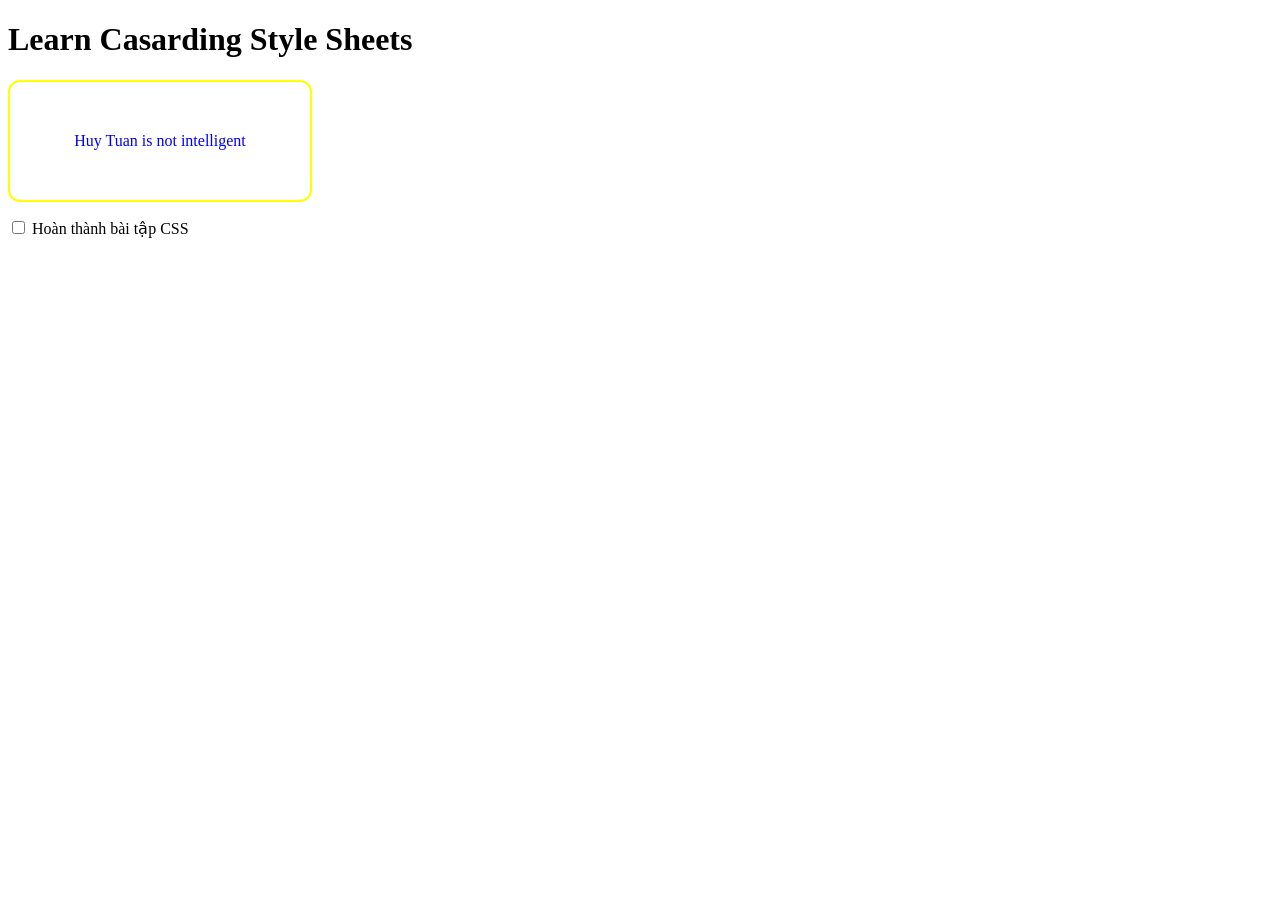
==== Lam_Tuan/index.html @ 3e4c2a11 "lamtuan" ====
<!DOCTYPE html>
<html lang="en">

<head>
    <meta charset="UTF-8">
    <meta name="viewport" content="width=device-width, initial-scale=1.0">
    <link rel="stylesheet" href="style.css">
    <title>Document</title>
</head>

<!-- 
    border: use to format border of element
    general syntax:
        tag {
            border-vị trí: [màu sắc] [kiểu] [độ rộng];
        }
    attributes of format border:
        ▪ border-color
        ▪ border-style
        ▪ border-width
        ▪ border-radius
    
        
-->

<!-- 
    PSEUDO - CLASS
    1. Nhóm Pseudo-class tương tác:
        ▪ :hover: Khi người dùng di chuột qua phần tử (thường dùng cho nút bấm hoặc link).
        ▪ :active: Khi phần tử đang được nhấn giữ chuột.
        ▪ :focus: Khi phần tử đang được chọn (chẳng hạn như đang gõ chữ vào ô Input).

    2. Nhóm Pseudo-class cấu trúc:
        ▪ :first-child: Chọn phần tử con đầu tiên.
        ▪ :last-child: Chọn phần tử con cuối cùng.
        ▪ :nth-child(n): Chọn phần tử thứ n.

    3. Nhóm Pseudo-class trạng thái form:
        ▪ :checked: Khi một checkbox hoặc radio button được chọn.
        ▪ :disabled: Khi một ô nhập liệu bị khóa không cho dùng.
        ▪ :invalid: Khi dữ liệu người dùng nhập vào bị sai định dạng (chẳng hạn gõ email thiếu chữ @).
    
-->

<body>
    <h1>Learn Casarding Style Sheets</h1>
    <p class="p">Huy Tuan is not intelligent</p>

    <!-- Psoudo ex3 -->
    <input type="checkbox" id="task1">
    <label for="task1">Hoàn thành bài tập CSS</label>
</body>

</html>
---- Lam_Tuan/style.css ----
p {
    color: blue;
    /* Thuộc tính color, giá trị blue */
    font-size: 16px;
    /* Thuộc tính cỡ chữ, giá trị 16 pixel */
    text-align: center;
    /* Thuộc tính căn lề, giá trị ở giữa */
    border: yellow solid 2px;
    border-radius: 12px;
    padding: 50px;
    width: 200px;
    /* box-sizing: border-box; */
}

input:checked+label {
    color: grey;
    text-decoration: line-through;
    font-style: italic;
}
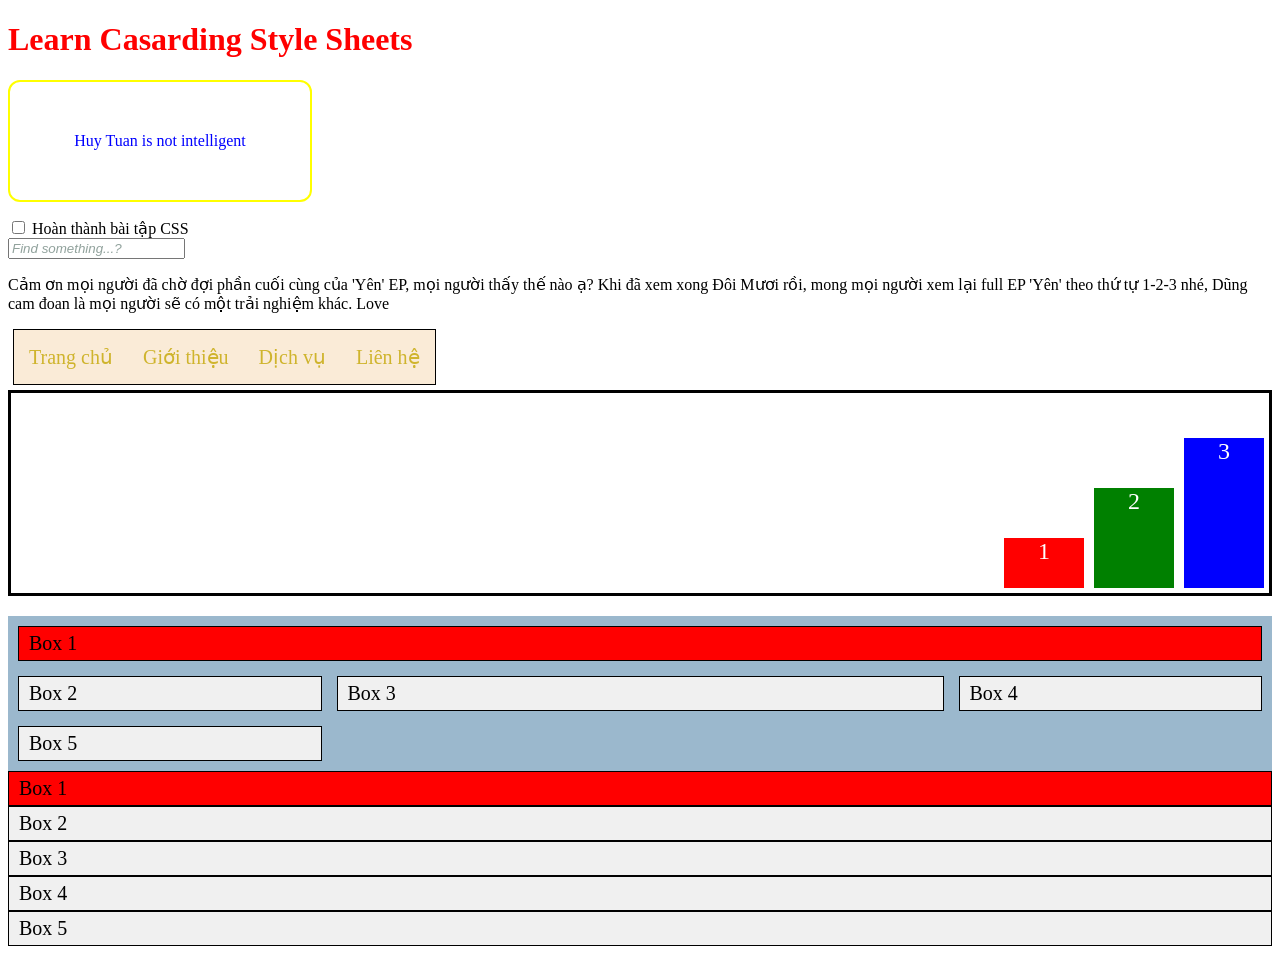
==== commit 02f9f208: "css" ====
--- a/Lam_Tuan/index.html
+++ b/Lam_Tuan/index.html
@@ -40,6 +40,63 @@
         ▪ :disabled: Khi một ô nhập liệu bị khóa không cho dùng.
         ▪ :invalid: Khi dữ liệu người dùng nhập vào bị sai định dạng (chẳng hạn gõ email thiếu chữ @).
     
+    4. Nhóm Pseudo - element tương tác người dùng:
+        ▪ ::selection: Thay đổi màu nền và màu chữ khi người dùng bôi đen (quét chuột) văn bản.
+        ▪ ::placeholder: Thay đổi kiểu dáng cho dòng chữ gợi ý trong ô nhập liệu (input).
+
+-->
+
+<!-- 
+    FLEXBOX
+    Các thuộc tính cốt lõi:
+        ▪ display: flex: Kích hoạt chế độ Flex.
+        ▪ justify-content: Căn chỉnh dọc theo trục chính (trái, phải, giữa, giãn đều).
+        ▪ align-items: Căn chỉnh theo trục vuông góc.
+        ▪ flex-direction: Xếp các phần tử theo hàng (row – mặc định) hay cột (column).
+        ▪ flex-wrap: Cho phép phần tử tràn xuống dòng hay không.
+        ▪ flex-flow: là sự kết hợp của flex-direction và flex-wrap.
+    
+        "justify-content" có các giá trị: (thay từng giá trị vào class "container" xem kết quả) 
+            ▪ flex-start (mặc định): Các phần tử dồn về bên trái. 
+                vd: | 1 2 3                         |
+            ▪ flex-end: Các phần tử dồn về bên phải. 
+                vd: |                         1 2 3 |
+            ▪ center: Các phần tử được gom lại và đặt chính giữa hàng.
+                vd: |          1 2 3               |
+            ▪ space-around: Khoảng trống được chia đều vào hai bên của mỗi phần tử.
+                vd: |   1       2       3   |
+            ▪ space-between: Khoảng trống nằm giữa các phần tử.
+                vd: |1            2             3|
+            ▪ space-evenly: Mọi khoảng cách đều bằng nhau tuyệt đối.
+                vd: |    1      2      3    |
+        
+        "align-items" có các giá trị: (thay từng giá trị vào class "container" xem kết quả)
+            ▪ stretch: Các phần tử con sẽ tự động "giãn" ra để lấp đầy toàn bộ chiều cao (hoặc chiều rộng, tùy trục) của phần tử cha.
+            ▪ center: Các phần tử được căn chính giữa theo trục vuông góc. Kết hợp với justify-content: center để căn một phần tử vào đúng tâm của khung hình.
+            ▪ flex-start: Các phần tử được dồn về phía bắt đầu của trục vuông góc. Nếu dàn hàng ngang, chúng sẽ "dính" lên đỉnh.
+            ▪ flex-end: Các phần tử được dồn về phía kết thúc của trục vuông góc. Nếu dàn hàng ngang, chúng sẽ "chạm sàn".
+            ▪ baseline: Các phần tử được căn chỉnh sao cho đường chân chữ (baseline) của chúng thẳng hàng với nhau.
+        
+            *NOTE: 
+                ▪ align-items: Dùng cho một hàng duy nhất. Nó căn chỉnh các phần tử bên trong hàng đó.
+                ▪ align-content: Chỉ dùng khi có nhiều hàng (khi dùng flex-wrap: wrap). Nó căn chỉnh khoảng cách giữa các hàng với nhau.
+
+        "flex-direction" có các giá trị:
+            ▪ row (Mặc định): Xếp từ trái sang phải.
+            ▪ row-reverse: Xếp từ phải sang trái (phần tử số 1 sẽ nằm ngoài cùng bên phải).
+            ▪ column: Xếp từ trên xuống dưới (biến hàng ngang thành cột dọc).
+            ▪ column-reverse: Xếp từ dưới lên trên.
+
+        "flex-wrap" có các giá trị:
+            ▪ nowrap (Mặc định): Tất cả dồn vào 1 hàng. Có thể gây tràn hoặc méo phần tử.
+            ▪ wrap: Nếu hết chỗ, phần tử tự động nhảy xuống hàng tiếp theo. Đây là giá trị
+            "vàng" để làm danh sách sản phẩm trên Web.
+            ▪ wrap-reverse: Thay vì xuống dưới, phần tử mới sẽ nhảy lên... phía trên.
+-->
+
+<!-- 
+    GRID
+
 -->
 
 <body>
@@ -47,8 +104,50 @@
     <p class="p">Huy Tuan is not intelligent</p>
 
     <!-- Psoudo ex3 -->
-    <input type="checkbox" id="task1">
+    <input type="checkbox" class="task1">
     <label for="task1">Hoàn thành bài tập CSS</label>
+    <br>
+    <!-- Psoudo ex4 -->
+    <input type="text" class="task2" placeholder="Find something...?">
+    <p>
+        Cảm ơn mọi người đã chờ đợi phần cuối cùng của 'Yên' EP, mọi người thấy thế nào ạ? Khi đã xem xong Đôi Mươi rồi, mong mọi người xem lại full EP 'Yên' theo thứ tự 1-2-3 nhé, Dũng cam đoan là mọi người sẽ có một trải nghiệm khác. Love
+    </p>
+
+    <!-- FLEXBOX -->
+    <nav>
+        <ul>
+            <li><a href="#">Trang chủ</a></li>
+            <li><a href="#">Giới thiệu</a></li>
+            <li><a href="#">Dịch vụ</a></li>
+            <li><a href="#">Liên hệ</a></li>
+        </ul>
+    </nav>
+
+    <!-- Flex -->
+    <div class="container">
+        <div class="box small">1</div>
+        <div class="box medium">2</div>
+        <div class="box large">3</div>
+    </div>
+
+
+    <!-- Grid -->
+    <section class="container1">
+        <div class="item it1">Box 1</div>
+        <div class="item it2">Box 2</div>
+        <div class="item it3">Box 3</div>
+        <div class="item it4">Box 4</div>
+        <div class="item it5">Box 5</div>
+    </section>
+
+    <section class="content"></section>
+    <div class="item it1">Box 1</div>
+    <div class="item it2">Box 2</div>
+    <div class="item it3">Box 3</div>
+    <div class="item it4">Box 4</div>
+    <div class="item it5">Box 5</div>
+    </section>
+
 </body>
 
 </html>
--- a/Lam_Tuan/style.css
+++ b/Lam_Tuan/style.css
@@ -1,4 +1,4 @@
-p {
+.p {
     color: blue;
     /* Thuộc tính color, giá trị blue */
     font-size: 16px;
@@ -12,8 +12,111 @@
     /* box-sizing: border-box; */
 }
 
-input:checked+label {
+.task1:checked+label {
     color: grey;
     text-decoration: line-through;
     font-style: italic;
+}
+
+::selection {
+    background-color: aqua;
+    color: #ff0000;
+}
+
+input::placeholder {
+    color: rgb(37, 71, 60);
+    opacity: 0.5;
+    font-style: italic;
+}
+
+:root {
+    --red-color: rgb(255, 0, 0);
+    --yelow-color: rgb(0, 56, 78);
+}
+
+h1 {
+    color: var(--red-color);
+}
+
+ul {
+    list-style-type: none;
+    display: flex;
+    /* gap: 30px; */
+    border: black solid 1px;
+    justify-content: center;
+    background-color: antiquewhite;
+    padding: 0;
+    margin: 5px;
+    width: max-content;
+}
+
+li {
+    font-size: 20px;
+    margin: 5px;
+    padding: 10px;
+}
+
+a {
+    text-decoration: none;
+    color: #cfb42d;
+}
+
+a:hover {
+    color: #ff0000;
+    font-size: 25px;
+}
+
+.container {
+    display: flex;
+    height: 200px;
+    border: 3px solid black;
+    margin-bottom: 20px;
+    align-items: end;
+    justify-content: end;
+}
+
+.box {
+    width: 80px;
+    margin: 5px;
+    color: white;
+    text-align: center;
+    font-size: 24px;
+}
+
+.small {
+    height: 50px;
+    background: red;
+}
+
+.medium {
+    height: 100px;
+    background: green;
+}
+
+.large {
+    height: 150px;
+    background: blue;
+}
+
+.container1 {
+    background-color: rgba(143, 175, 199, 0.888);
+    padding: 10px;
+    display: grid;
+    /* Tạo 3 cột theo tỉ lệ 25% - 50% - 25% */
+    grid-template-columns: 1fr 2fr 1fr;
+    grid-template-rows: auto;
+    gap: 15px;
+}
+
+.item {
+    border: 1px solid black;
+    padding: 5px 10px;
+    font-size: 20px;
+    background-color: #f0f0f0;
+}
+
+.it1 {
+    grid-column-start: 1;
+    grid-column-end: 4;
+    background-color: #ff0000;
 }
